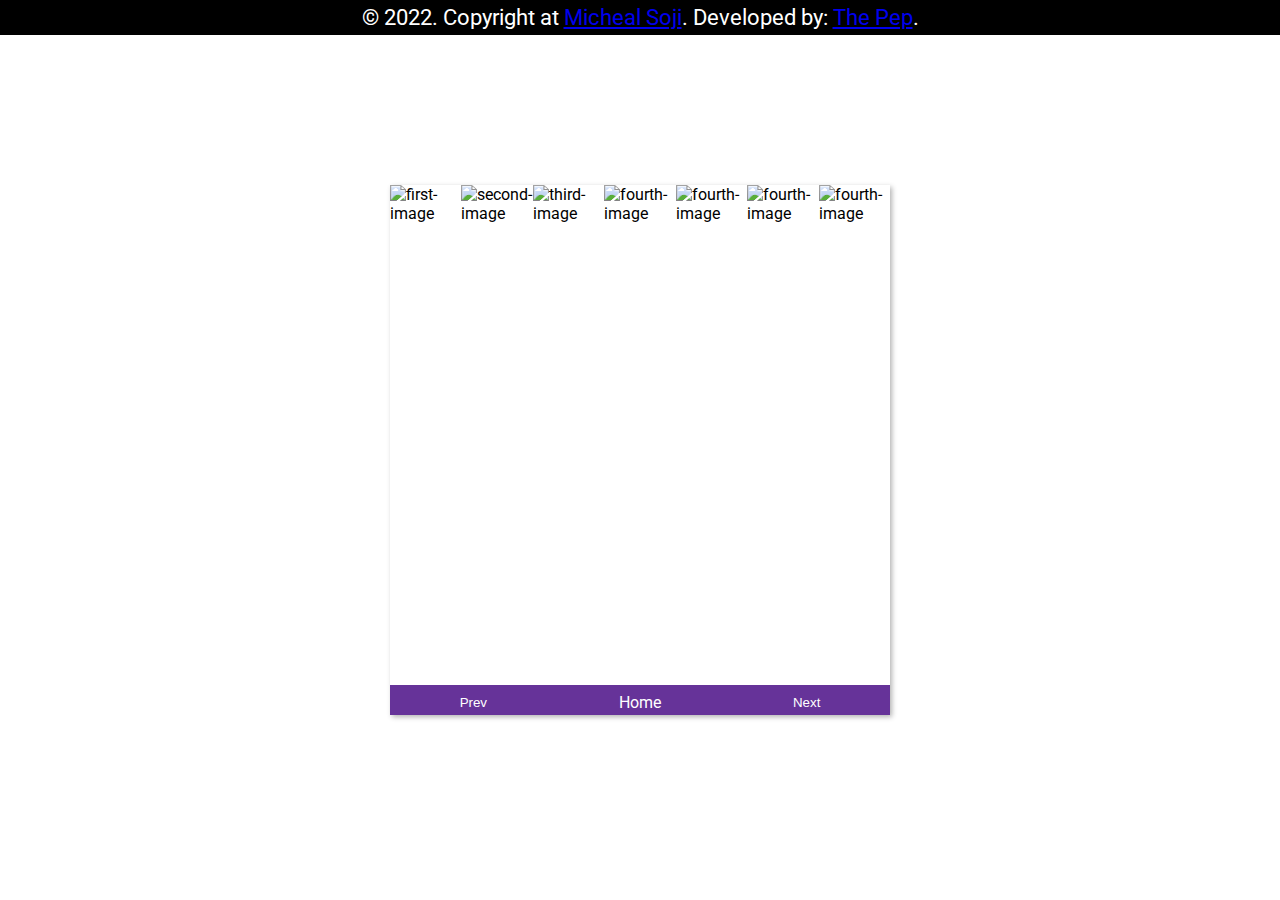
==== image/index.html @ 2c4d47d5 "Add files via upload" ====
<!DOCTYPE html>
<html lang="en">

<head>
  <meta charset="UTF-8" />
  <meta name="viewport" content="width=device-width, initial-scale=1.0" />
  <link rel="stylesheet" href="style.css" />
  <link rel="shortcut icon" href="../favicon.ico" type="image/x-icon">
  <meta http-equiv="X-UA-Compatible" content="ie=edge">
  <title>Image || Micheal Soji</title>
</head>

<body>
  <div class="carousel">
    <div class="image-container" id="imgs">
      <img src="../img/MICHAELSOJI-ARTWORK5.jpg" alt="first-image" />
      <img src="../img/MICHAELSOJI-ARTWORK3.jpg" alt="second-image" />
      <img src="../img/MICHAELSOJI-ARTWORK5.jpg" alt="third-image" />
      <img src="../img/MICHAELSOJI-ARTWORK6.png" alt="fourth-image" />
      <img src="../img/MICHAELSOJI-ARTWORK2.jpg" alt="fourth-image" />
      <img src="../img/MICHAELSOJI-ARTWORK1.jpg" alt="fourth-image" />
      <img src="../img/MICHAELSOJI-ARTWORK7.png" alt="fourth-image" />
    </div>

    <div class="buttons-container">
      <button id="left" class="btn">Prev</button>
      <a href="../index.html" class="btn" id="home">Home</a>
      <button id="right" class="btn">Next</button>
    </div>
  </div>
  <div class="footer">&copy; 2022. Copyright at <a href="index.html"> Micheal Soji</a>. Developed by: <a href="#"
      target="_blank">The Pep</a>.</div>

  <script src="script.js"></script>
</body>

</html>
---- image/style.css ----
@import url('https://fonts.googleapis.com/css2?family=Roboto:wght@400;700&display=swap');

* {
  box-sizing: border-box;
}

body {
  font-family: 'Roboto', sans-serif;
  display: flex;
  align-items: center;
  justify-content: center;
  height: 100vh;
  margin: 0;
}

img {
  width: 500px;
  height: 500px;
  object-fit: cover;
}

.carousel {
  box-shadow: 2px 2px 5px rgba(0, 0, 0, 0.3);
  height: 530px;
  width: 500px;
  overflow: hidden;
}

.image-container {
  display: flex;
  transform: translateX(0);
  transition: transform 0.5s ease-in-out;
}

.buttons-container {
  display: flex;
  justify-content: space-between;
}

.btn {
  background-color: rebeccapurple;
  color: #fff;
  border: none;
  padding: 0.5rem;
  cursor: pointer;
  width: 49.5%;
}

.btn:hover {
  opacity: 0.9;
}

.btn:focus {
  outline: none;
}
#home {
  text-decoration: none;
  text-align: center;
}

.footer {
  position: fixed;
  top: 0;
  left: 0;
  padding:  5px;
  text-align: center;
  font-size: 22px;
  background-color: #000000;
  color: white;
  width: 100%;
}
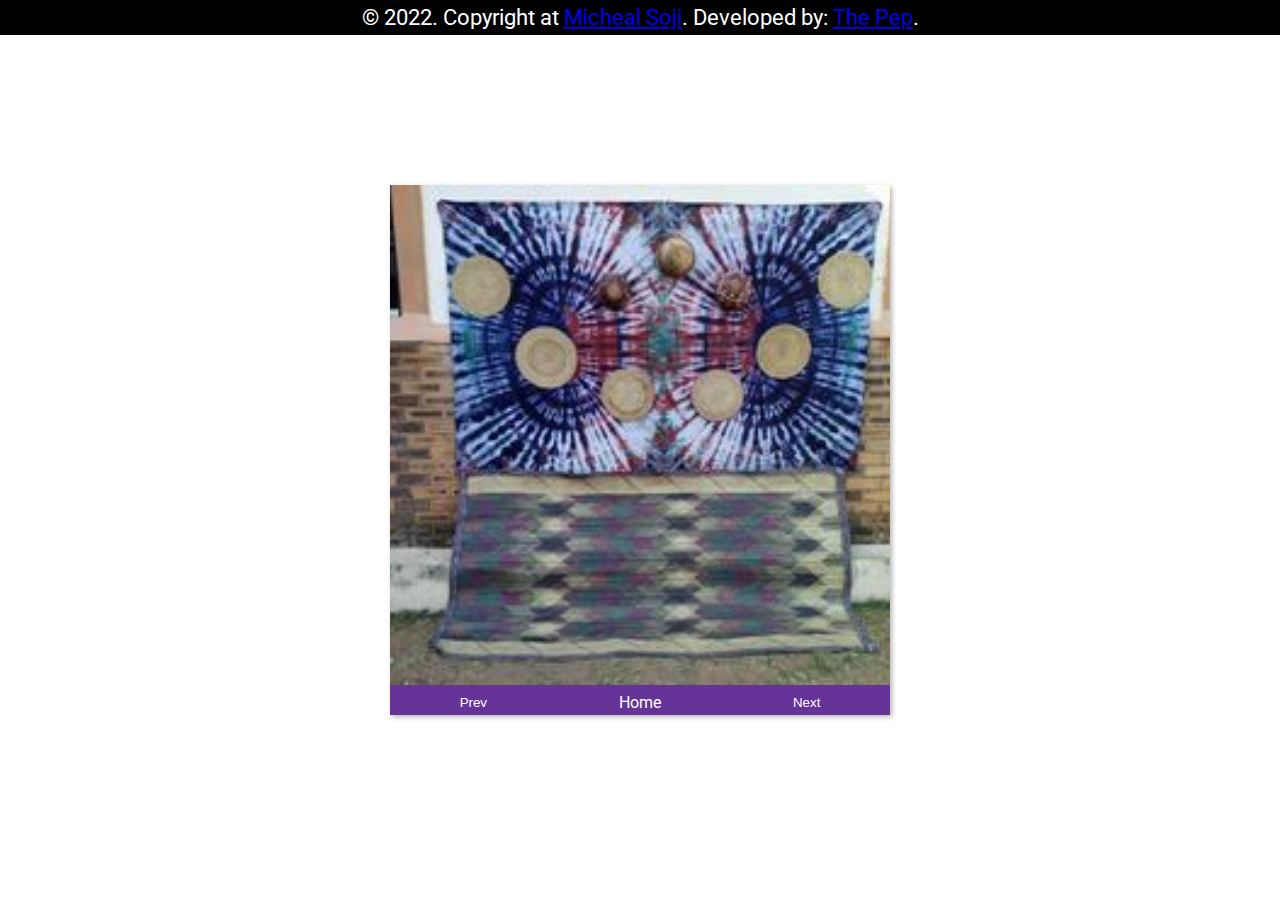
==== commit bb90e195: "Update index.html" ====
--- a/image/index.html
+++ b/image/index.html
@@ -13,6 +13,8 @@
 <body>
   <div class="carousel">
     <div class="image-container" id="imgs">
+      <img src="../img/MICHEALSOJI-ARTWORKS 10.jpg" alt="first-image" />
+      <img src="../img/MICHEALSOJI-ARTWORKS 9.jpg" alt="first-image" />
       <img src="../img/MICHAELSOJI-ARTWORK5.jpg" alt="first-image" />
       <img src="../img/MICHAELSOJI-ARTWORK3.jpg" alt="second-image" />
       <img src="../img/MICHAELSOJI-ARTWORK5.jpg" alt="third-image" />
@@ -34,4 +36,4 @@
   <script src="script.js"></script>
 </body>
 
-</html>+</html>
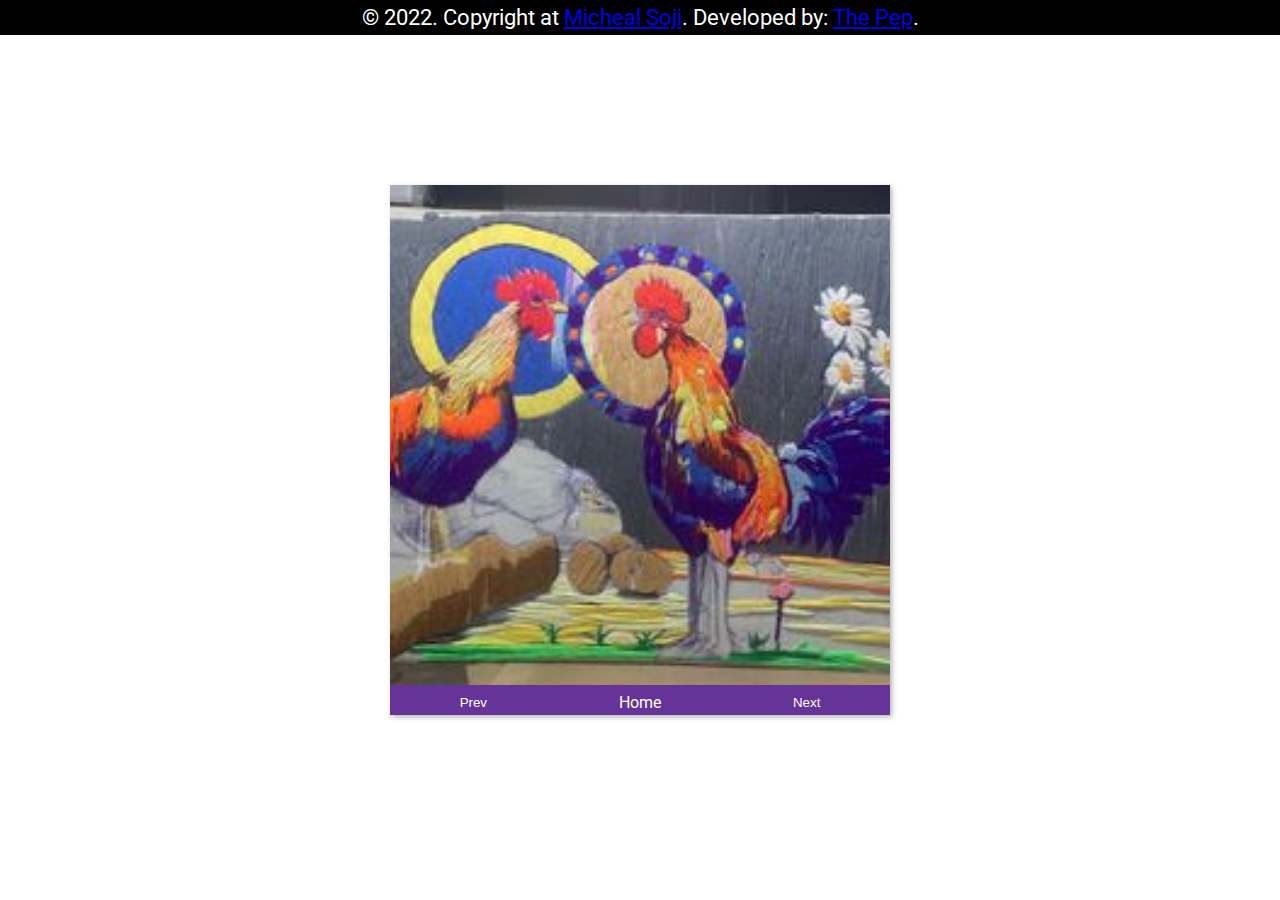
==== commit 2aab0ebf: "Update index.html" ====
--- a/image/index.html
+++ b/image/index.html
@@ -13,6 +13,9 @@
 <body>
   <div class="carousel">
     <div class="image-container" id="imgs">
+      <img src="../img/MICHEALSOJI-ARTWORKS 11.jpg" alt="first-image" />
+      <img src="../img/MICHEALSOJI-ARTWORKS 12.jpg" alt="first-image" />
+      <img src="../img/MICHEALSOJI-ARTWORKS 13.jpg" alt="first-image" />
       <img src="../img/MICHEALSOJI-ARTWORKS 10.jpg" alt="first-image" />
       <img src="../img/MICHEALSOJI-ARTWORKS 9.jpg" alt="first-image" />
       <img src="../img/MICHAELSOJI-ARTWORK5.jpg" alt="first-image" />
